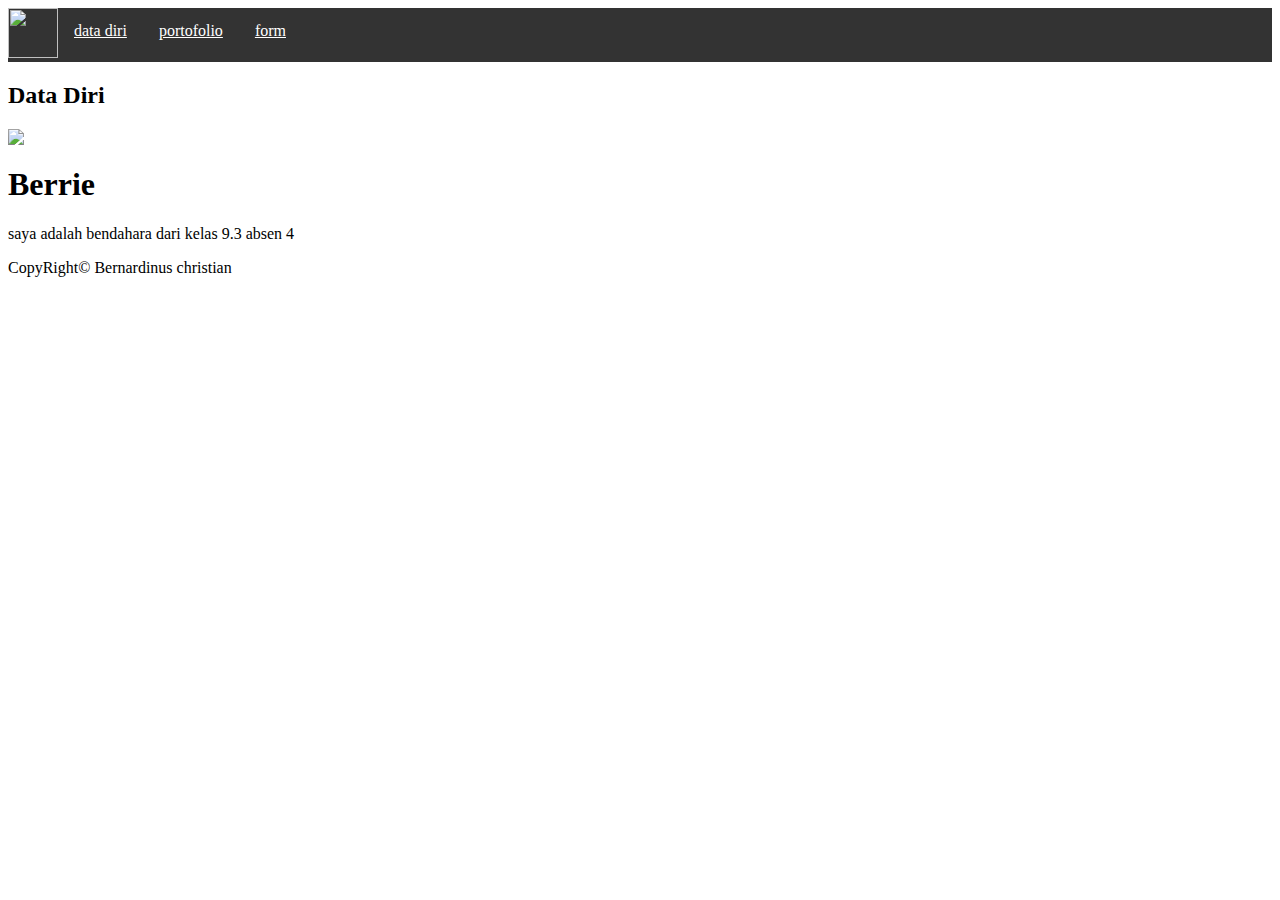
==== index.html @ ba147750 "Rename index (1).html to index.html" ====
<html>
  <head>
    <title>semantik 2 </title>
    <link rel="stylesheet" type="text/css"  href="style.css">

  </head>
  <Body>

    <div class="header">
    <nav>
     <ul>
       <li> <img src="https://encrypted-tbn0.gstatic.com/images?q=tbn:ANd9GcSaXNyps2I66geCz1kxnccsIXGVgI8rVgk-hA&s" height=50"></li>
       <li> <a href="#datadiri">data diri</a></li>
       <li> <a href="portofolio.html">portofolio</a></li>
       <li> <a href="formulir.html">form</a></li>
     </ul>
    </nav>
    </div>
    <div class="content">
      <section>
        <h2><a name="datadiri">Data Diri</a></h2>
        <article>
    <p> <img src="https://encrypted-tbn0.gstatic.com/images?q=tbn:ANd9GcSaXNyps2I66geCz1kxnccsIXGVgI8rVgk-hA&s"></p>
          <p> <h1>Berrie</h1></p>
          <p>
          saya adalah bendahara dari kelas 9.3 absen 4
          </p>
        </article>
      </section>
  
    </div>
    <div class="footer">
  CopyRight© Bernardinus christian 
    </div>
  </Body>
</html>
---- style.css ----
ul {
  list-style-type: none;
  margin: 0;
  padding: 0;
  overflow: hidden;
  background-color: #333;
}
li{
  float:left;
}
li a {
  display: block;
  color: white;
  text-align: center;
  padding: 14px 16px;
  text-decoration: papyrus;
}
li a:hover {
  background-color: #111;
}
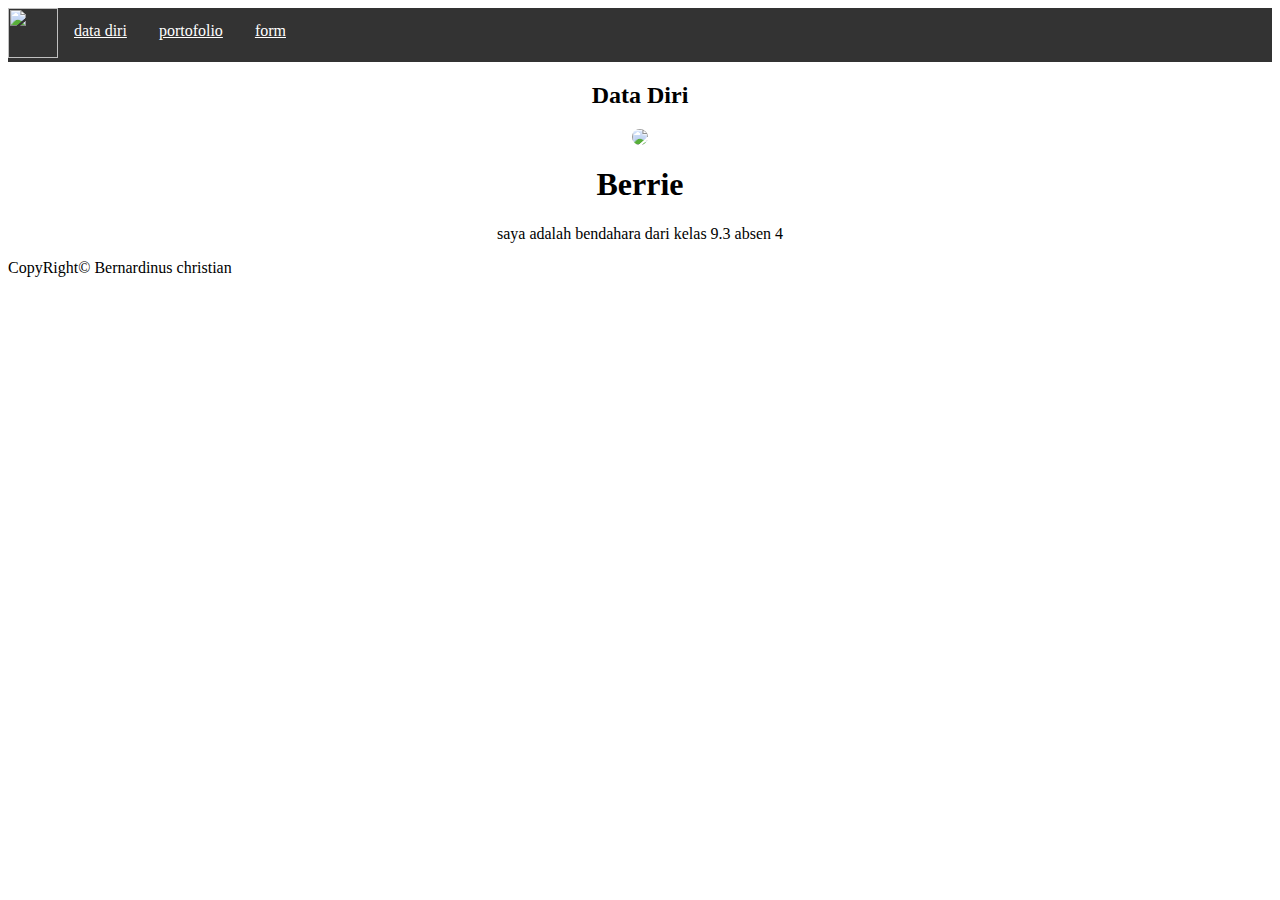
==== commit ac062dfc: "Update index.html" ====
--- a/index.html
+++ b/index.html
@@ -18,13 +18,13 @@
     </div>
     <div class="content">
       <section>
-        <h2><a name="datadiri">Data Diri</a></h2>
+       <center> <h2><a name="datadiri">Data Diri</a></h2>
         <article>
-    <p> <img src="https://encrypted-tbn0.gstatic.com/images?q=tbn:ANd9GcSaXNyps2I66geCz1kxnccsIXGVgI8rVgk-hA&s"></p>
+    <p> <img src="img/berrie.png" style="border-radius: 60%"></p>
           <p> <h1>Berrie</h1></p>
           <p>
           saya adalah bendahara dari kelas 9.3 absen 4
-          </p>
+          </p></center>
         </article>
       </section>
   
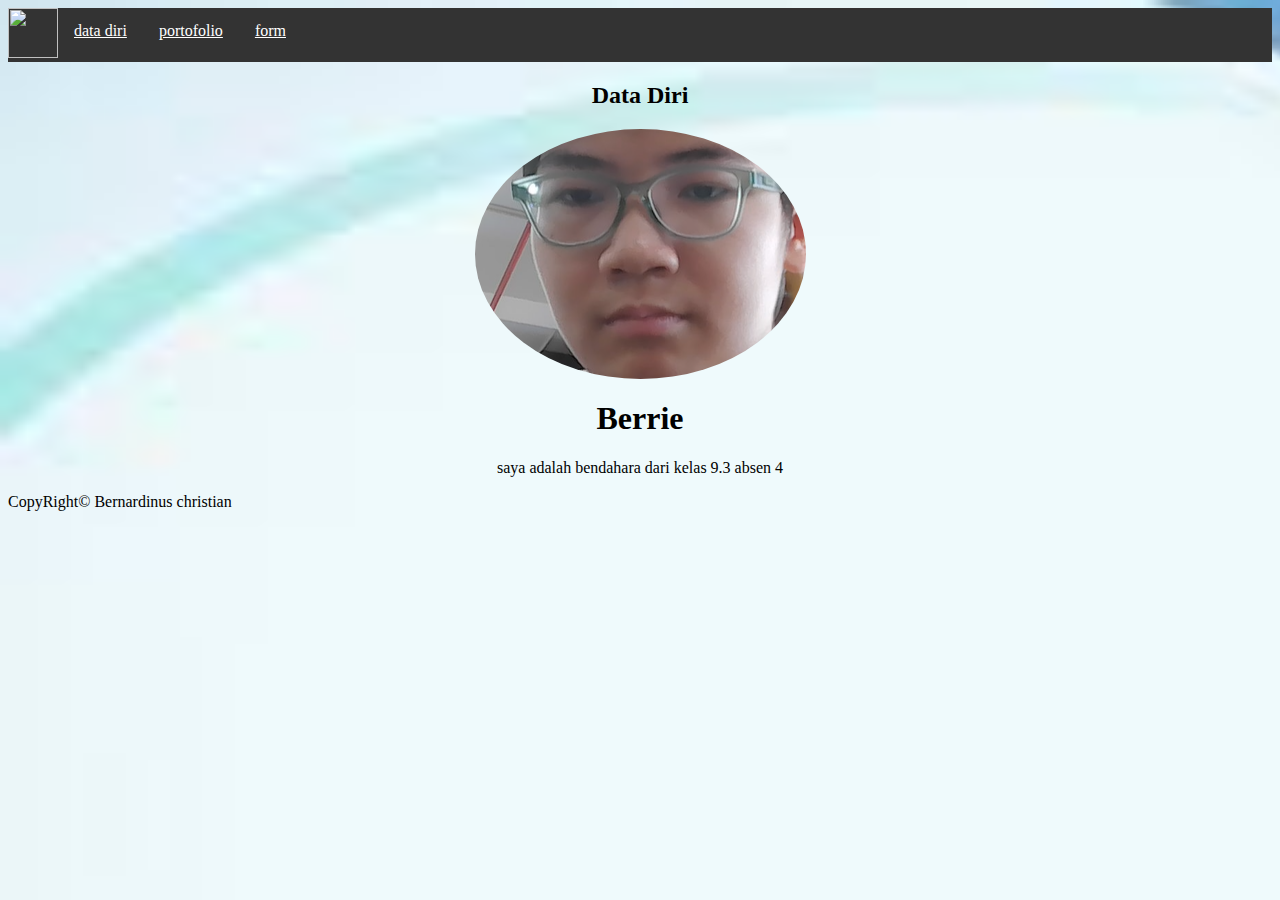
==== commit a18d2152: "Update index.html" ====
--- a/index.html
+++ b/index.html
@@ -10,7 +10,7 @@
     <nav>
      <ul>
        <li> <img src="https://encrypted-tbn0.gstatic.com/images?q=tbn:ANd9GcSaXNyps2I66geCz1kxnccsIXGVgI8rVgk-hA&s" height=50"></li>
-       <li> <a href="#datadiri">data diri</a></li>
+       <li> <a href="index.html">data diri</a></li>
        <li> <a href="portofolio.html">portofolio</a></li>
        <li> <a href="formulir.html">form</a></li>
      </ul>
--- a/style.css
+++ b/style.css
@@ -1,3 +1,11 @@
+body {
+  
+  background-image: url("[data-uri]");
+background-size: 2000px 2000px;
+  background-repeat: no-repeat;
+  
+}
+
 ul {
   list-style-type: none;
   margin: 0;
@@ -17,4 +25,3 @@
 }
 li a:hover {
   background-color: #111;
-}